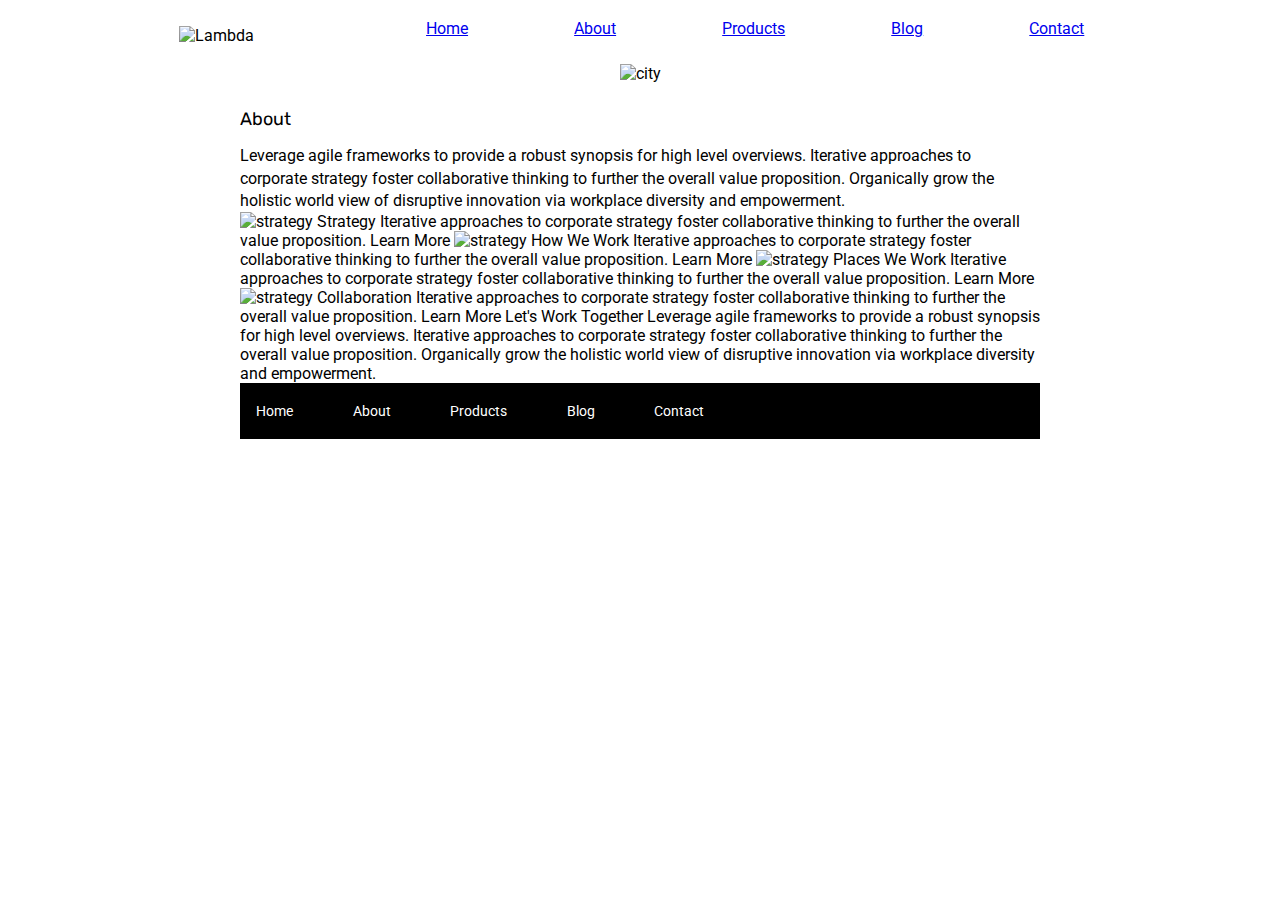
==== about.html @ ce18d3ca "added about-container class" ====
<!doctype html>

<html lang="en">
<head>
  <meta charset="utf-8">
  <meta name="viewport" content="width=device-width, initial-scale=1.0">
  <link href="https://fonts.googleapis.com/css?family=Roboto|Rubik" rel="stylesheet">
  <link rel="stylesheet" href="css/index.css">
  <title>Sprint Challenge - About</title>
</head>

<body>

<header>
<nav>
  <div class="navbar">
    <div id="logo">
      <img class="lambda" src="img/lambda-black.png" alt="Lambda">
    </div>
    <div class="links">
      <a href="index.html">Home</a>
      <a href="./about.html">About</a>
      <a href="#product">Products</a>
      <a href="#blog">Blog</a>
      <a href="#contact">Contact</a>
    </div>
  </div>
</nav>

<div class="banner">
  <img class="traffic" src="img/jumbo-about.png" alt="city">
</div>

</header>



    <div class="container about-page">
      <div class="about-container">
        <h2>About</h2>
        <p>Leverage agile frameworks to provide a robust synopsis for high level overviews. Iterative approaches to corporate
        strategy foster collaborative thinking to further the overall value proposition. Organically grow the holistic world
        view of disruptive innovation via workplace diversity and empowerment.</p>
      </div>
    

    


    <img src="img/about-plan.png" alt="strategy">
    
    Strategy
    
    Iterative approaches to corporate strategy foster collaborative thinking to further the overall value proposition.

    Learn More



    <img src="img/about-working.png" alt="strategy">
    
    How We Work
    
    Iterative approaches to corporate strategy foster collaborative thinking to further the overall value proposition.

    Learn More



    <img src="img/about-office.png" alt="strategy">
    
    Places We Work

    Iterative approaches to corporate strategy foster collaborative thinking to further the overall value proposition.

    Learn More

    <img src="img/about-meeting.png" alt="strategy">
    
    Collaboration
    
    Iterative approaches to corporate strategy foster collaborative thinking to further the overall value proposition.

    Learn More

    Let's Work Together

    Leverage agile frameworks to provide a robust synopsis for high level overviews. Iterative approaches to corporate strategy foster collaborative thinking to further the overall value proposition. Organically grow the holistic world view of disruptive innovation via workplace diversity and empowerment.
        
      <footer>
        <nav>
          <a href="index.html">Home</a>
          <a href="#">About</a>
          <a href="#">Products</a>
          <a href="#">Blog</a>
          <a href="#">Contact</a>
        </nav>
      </footer>
    </div><!-- container -->        
</body>
</html>
---- css/index.css ----
/* http://meyerweb.com/eric/tools/css/reset/ 
   v2.0 | 20110126
   License: none (public domain)
*/

html, body, div, span, applet, object, iframe,
h1, h2, h3, h4, h5, h6, p, blockquote, pre,
a, abbr, acronym, address, big, cite, code,
del, dfn, em, img, ins, kbd, q, s, samp,
small, strike, strong, sub, sup, tt, var,
b, u, i, center,
dl, dt, dd, ol, ul, li,
fieldset, form, label, legend,
table, caption, tbody, tfoot, thead, tr, th, td,
article, aside, canvas, details, embed, 
figure, figcaption, footer, header, hgroup, 
menu, nav, output, ruby, section, summary,
time, mark, audio, video {
	margin: 0;
	padding: 0;
	font-size: 100%;
	font: inherit;
	vertical-align: baseline;
}
/* HTML5 display-role reset for older browsers */
article, aside, details, figcaption, figure, 
footer, header, hgroup, menu, nav, section {
	display: block;
}

ol, ul {
	list-style: none;
}
blockquote, q {
	quotes: none;
}
blockquote:before, blockquote:after,
q:before, q:after {
	content: '';
	content: none;
}
table {
	border-collapse: collapse;
	border-spacing: 0;
}

* {
    box-sizing: border-box;
}
/* Lambda Logo */
#logo{
    display: flex;
    margin-left: 14%;
    padding-top: 2%;
}

/* image under logo and nav bar */
.banner{
    display: flex;
    justify-content: center;
    margin-top: 2%;
    padding-bottom: 2%;
}

.links{
    display: flex;
    margin-left: 25%;
    margin-right: 7%;
    margin-top: -2%;
    justify-content: space-evenly;
}


html, body {
    height: 100%;
    font-family: 'Roboto', sans-serif;
}

h1, h2, h3, h4, h5 {
    font-size: 18px;
    margin-bottom: 15px;
    font-family: 'Rubik', sans-serif;
}

p {
    line-height: 1.4;
}

.container {
    width: 800px;
    margin: 0 auto;
}

.top-content {
    display: flex;
    flex-wrap: wrap;
    justify-content: space-evenly;
    margin-bottom: 20px;
    border-bottom: 1px dashed black;
}

.top-content .text-container {
    width: 48%;
    padding: 0 1%;
    padding-bottom: 20px;  
}

.middle-content {
    margin-bottom: 20px;
    border-bottom: 1px dashed black;
}

.middle-content h2 {
    padding: 0 2%;
    margin-bottom: 0;
}

.middle-content .boxes {
    display: flex;
    flex-wrap: wrap;
    justify-content: space-evenly;
}

.middle-content .boxes .box {
    width: 12.5%;
    height: 100px;
    background: black;
    margin: 20px 2.5%;
    color: white;
    display: flex;
    align-items: center;
    justify-content: center;
}

.bottom-content {
    display: flex;
    margin: 0 2% 20px;
    justify-content: space-around;
}

.bottom-content .text-container {
    padding-right: 4%;
}

.bottom-content .text-container:last-child {
    padding-right: 0;
}

footer {
    width: 100%;
    background: black;
}

footer nav {
    width: 60%;
    display: flex;
    justify-content: space-between;
    align-items: center;
    padding: 20px 2%;
    font-size: 14px;
}

footer nav a {
    color: white;
    text-decoration: none;
}
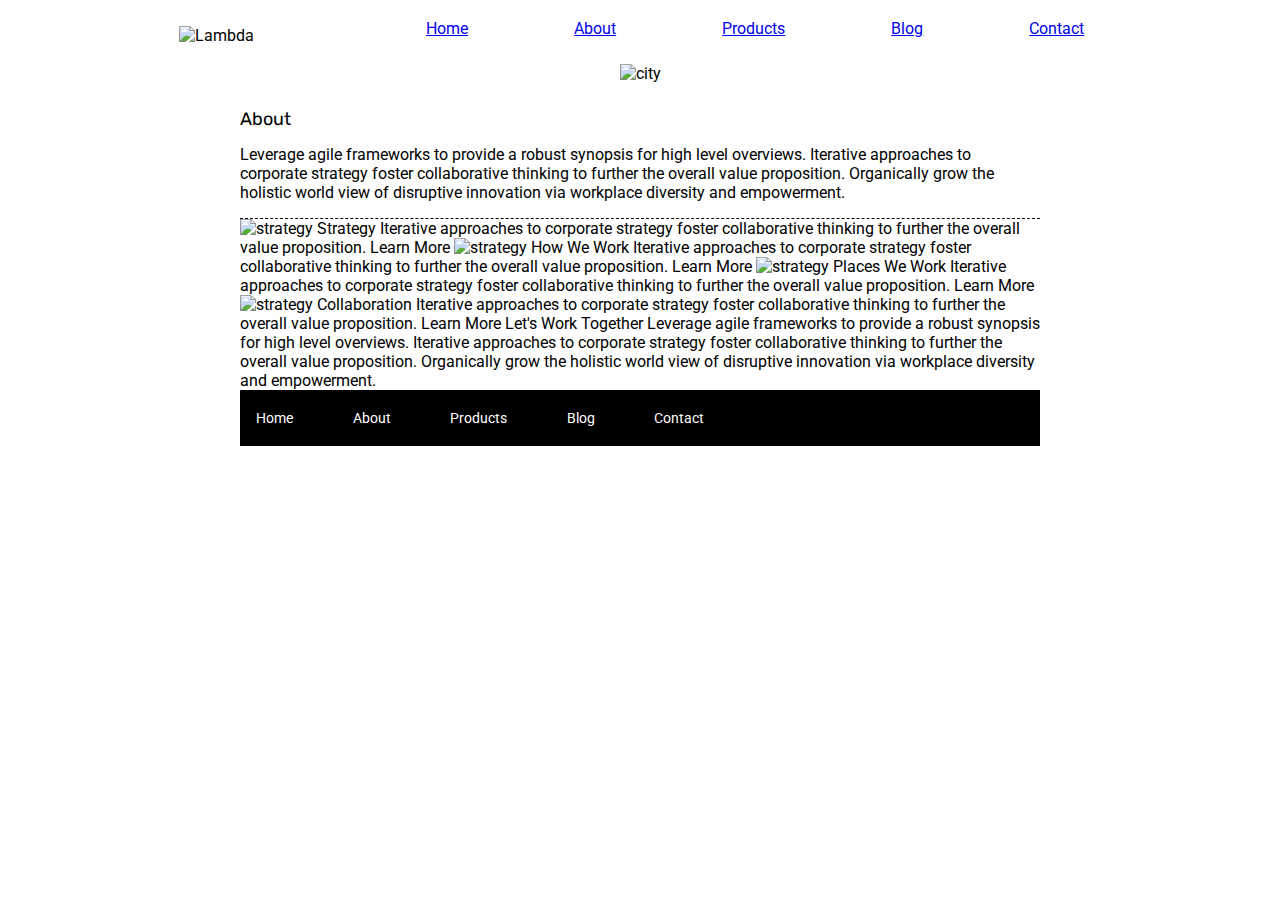
==== commit 7131d379: "added dash and h6" ====
--- a/about.html
+++ b/about.html
@@ -38,9 +38,9 @@
     <div class="container about-page">
       <div class="about-container">
         <h2>About</h2>
-        <p>Leverage agile frameworks to provide a robust synopsis for high level overviews. Iterative approaches to corporate
+        <h6>Leverage agile frameworks to provide a robust synopsis for high level overviews. Iterative approaches to corporate
         strategy foster collaborative thinking to further the overall value proposition. Organically grow the holistic world
-        view of disruptive innovation via workplace diversity and empowerment.</p>
+        view of disruptive innovation via workplace diversity and empowerment.</h6>
       </div>
     
 
--- a/css/index.css
+++ b/css/index.css
@@ -86,6 +86,11 @@
     line-height: 1.4;
 }
 
+h6 {
+ border-bottom: 1px dashed black;
+ padding-bottom: 1rem;
+}
+
 .container {
     width: 800px;
     margin: 0 auto;
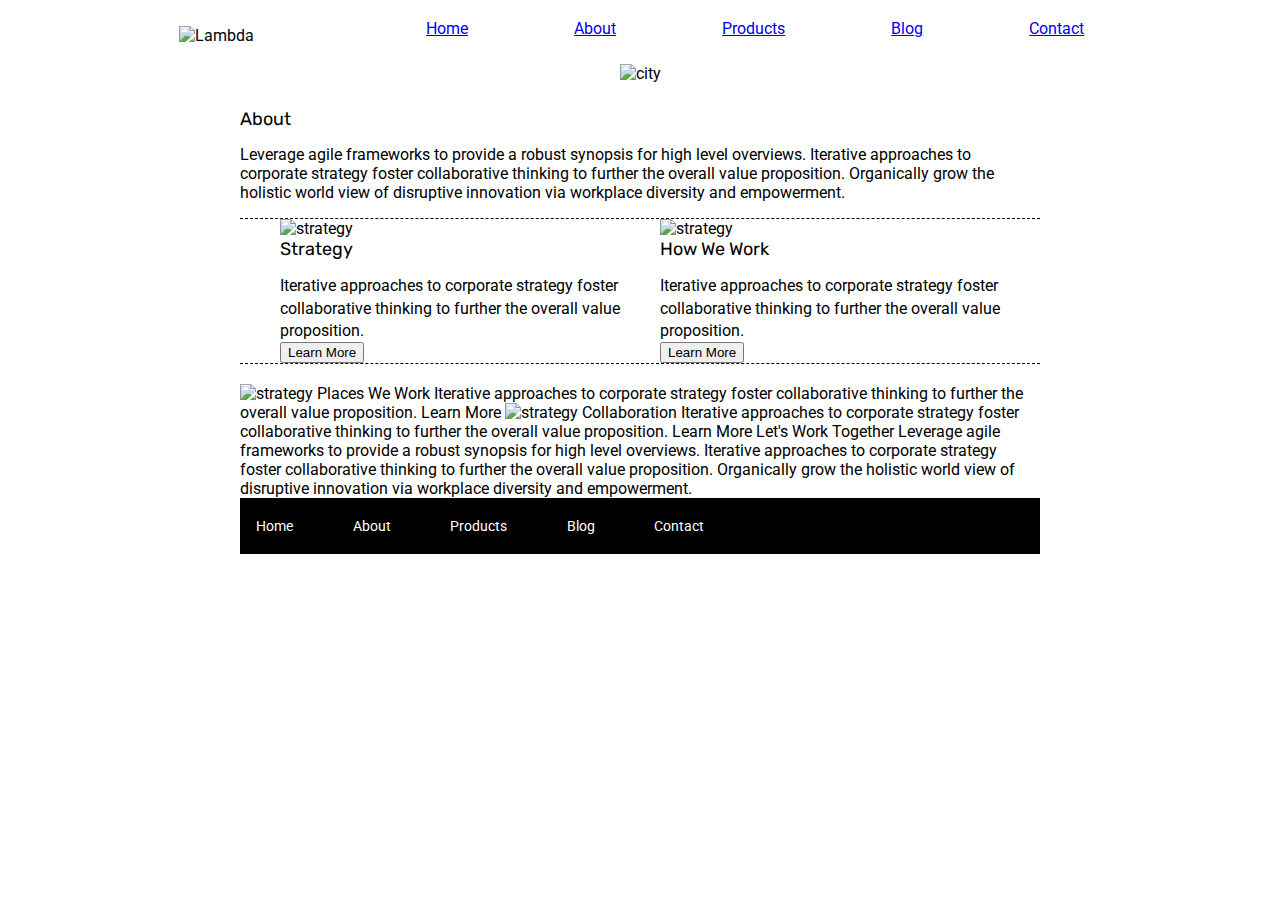
==== commit 47d8bd33: "added section in about" ====
--- a/about.html
+++ b/about.html
@@ -43,28 +43,28 @@
         view of disruptive innovation via workplace diversity and empowerment.</h6>
       </div>
     
+<!-- Top content -->
+  <section class="top-content">
+    <div class="about-left">
+      <img src="img/about-plan.png" alt="strategy">
+        <h2>Strategy</h2>
+          <p>Iterative approaches to corporate strategy foster<br>
+            collaborative thinking to further the overall value<br>proposition.</p>
+    
+            <button class="button1">Learn More</button>
+    </div>
 
+    <div class="about-right">
+      <img src="img/about-working.png" alt="strategy">
+        <h2>How We Work</h2>
+          <p>Iterative approaches to corporate strategy foster<br>
+            collaborative thinking to further the overall value<br> proposition.</p>
     
+           <button class="button2">Learn More</button>
+    </div>
+  </section>
 
-
-    <img src="img/about-plan.png" alt="strategy">
-    
-    Strategy
-    
-    Iterative approaches to corporate strategy foster collaborative thinking to further the overall value proposition.
-
-    Learn More
-
-
-
-    <img src="img/about-working.png" alt="strategy">
-    
-    How We Work
-    
-    Iterative approaches to corporate strategy foster collaborative thinking to further the overall value proposition.
-
-    Learn More
-
+  <!-- Bottom Content -->
 
 
     <img src="img/about-office.png" alt="strategy">
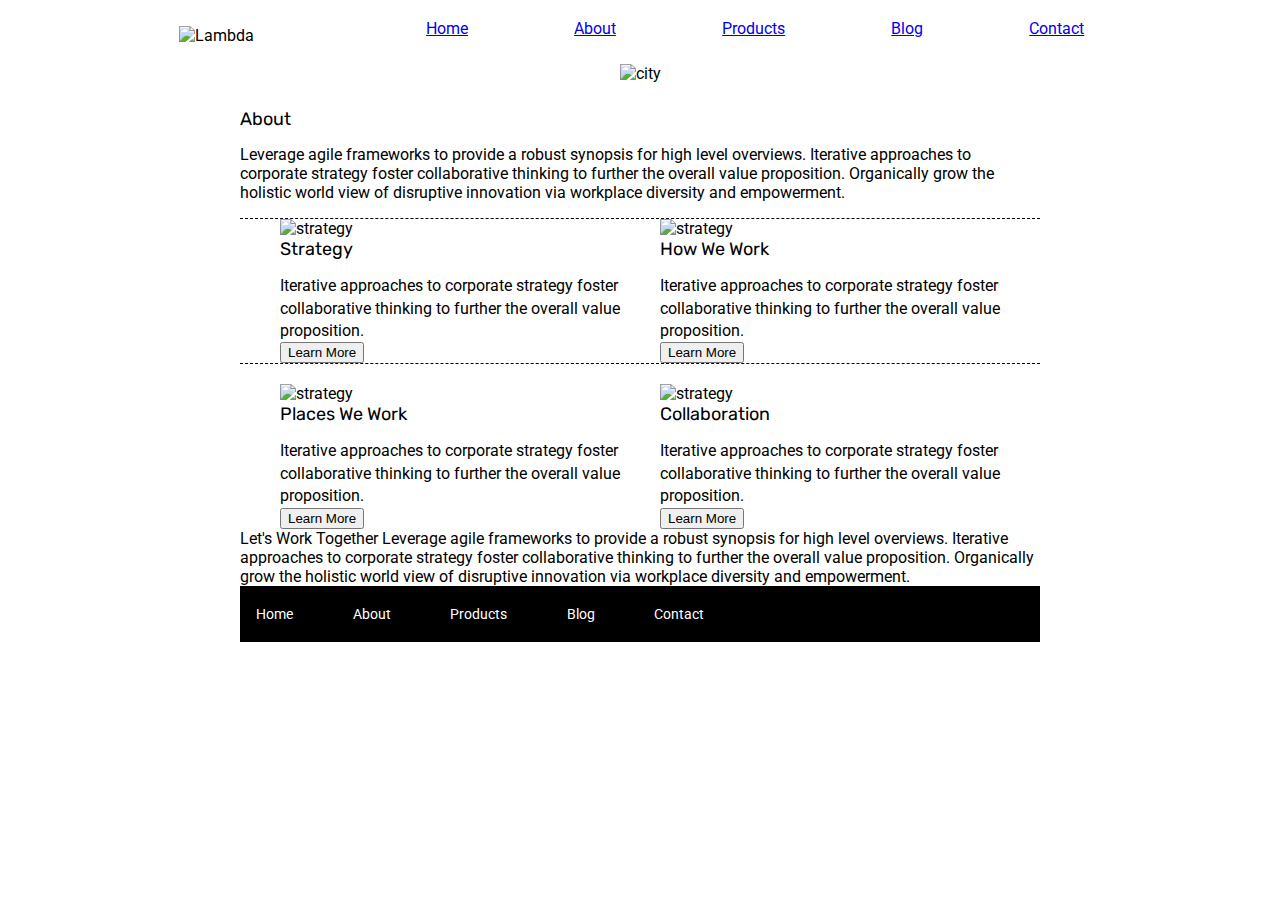
==== commit d7d601f8: "styled the bottom sections in about" ====
--- a/about.html
+++ b/about.html
@@ -53,7 +53,6 @@
     
             <button class="button1">Learn More</button>
     </div>
-
     <div class="about-right">
       <img src="img/about-working.png" alt="strategy">
         <h2>How We Work</h2>
@@ -66,22 +65,28 @@
 
   <!-- Bottom Content -->
 
+ <section class="bottom-about">
+  <div class="about-bottom-left">
+    <img src="img/about-office.png" alt="strategy">
+      <h2>Places We Work</h2>
+      <p>Iterative approaches to corporate strategy foster<br> 
+        collaborative thinking to further the overall value<br> proposition.</p>
 
-    <img src="img/about-office.png" alt="strategy">
-    
-    Places We Work
+    <button class="button3">Learn More</button>
 
-    Iterative approaches to corporate strategy foster collaborative thinking to further the overall value proposition.
+  </div>
 
-    Learn More
+    <div class="about-bottom-right">
+      <img src="img/about-meeting.png" alt="strategy">
+        <h2>Collaboration</h2>
+          <p>Iterative approaches to corporate strategy foster<br>
+          collaborative thinking to further the overall value<br> proposition.</p>
 
-    <img src="img/about-meeting.png" alt="strategy">
-    
-    Collaboration
-    
-    Iterative approaches to corporate strategy foster collaborative thinking to further the overall value proposition.
+          <button class="button4">Learn More</button>
 
-    Learn More
+    </div>
+  </section>  
+
 
     Let's Work Together
 
--- a/css/index.css
+++ b/css/index.css
@@ -168,4 +168,12 @@
 footer nav a {
     color: white;
     text-decoration: none;
+}
+
+/* about section - bottom */
+
+.bottom-about {
+    display: flex;
+    flex-wrap: wrap;
+    justify-content: space-evenly;
 }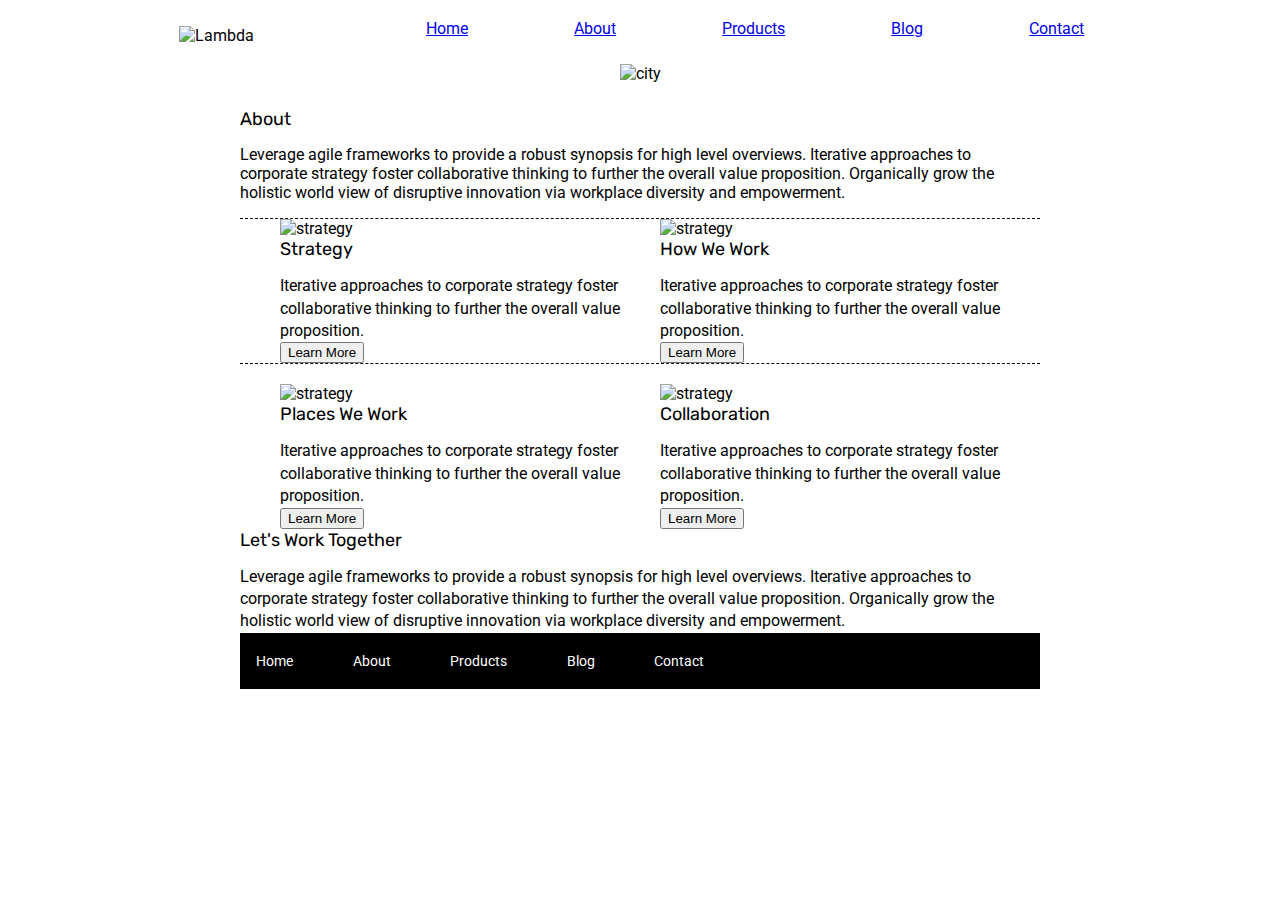
==== commit 55dd9e19: "made tedious changes" ====
--- a/about.html
+++ b/about.html
@@ -88,14 +88,19 @@
   </section>  
 
 
-    Let's Work Together
+    <h2>Let's Work Together</h2>
+      <p>Leverage agile frameworks to provide a robust
+         synopsis for high level overviews. Iterative approaches 
+         to corporate strategy foster collaborative thinking to 
+         further the overall value proposition. Organically grow the holistic world
+        view of disruptive innovation via workplace diversity and empowerment.</p>
 
-    Leverage agile frameworks to provide a robust synopsis for high level overviews. Iterative approaches to corporate strategy foster collaborative thinking to further the overall value proposition. Organically grow the holistic world view of disruptive innovation via workplace diversity and empowerment.
+    
         
       <footer>
         <nav>
           <a href="index.html">Home</a>
-          <a href="#">About</a>
+          <a href="./about.html">About</a>
           <a href="#">Products</a>
           <a href="#">Blog</a>
           <a href="#">Contact</a>
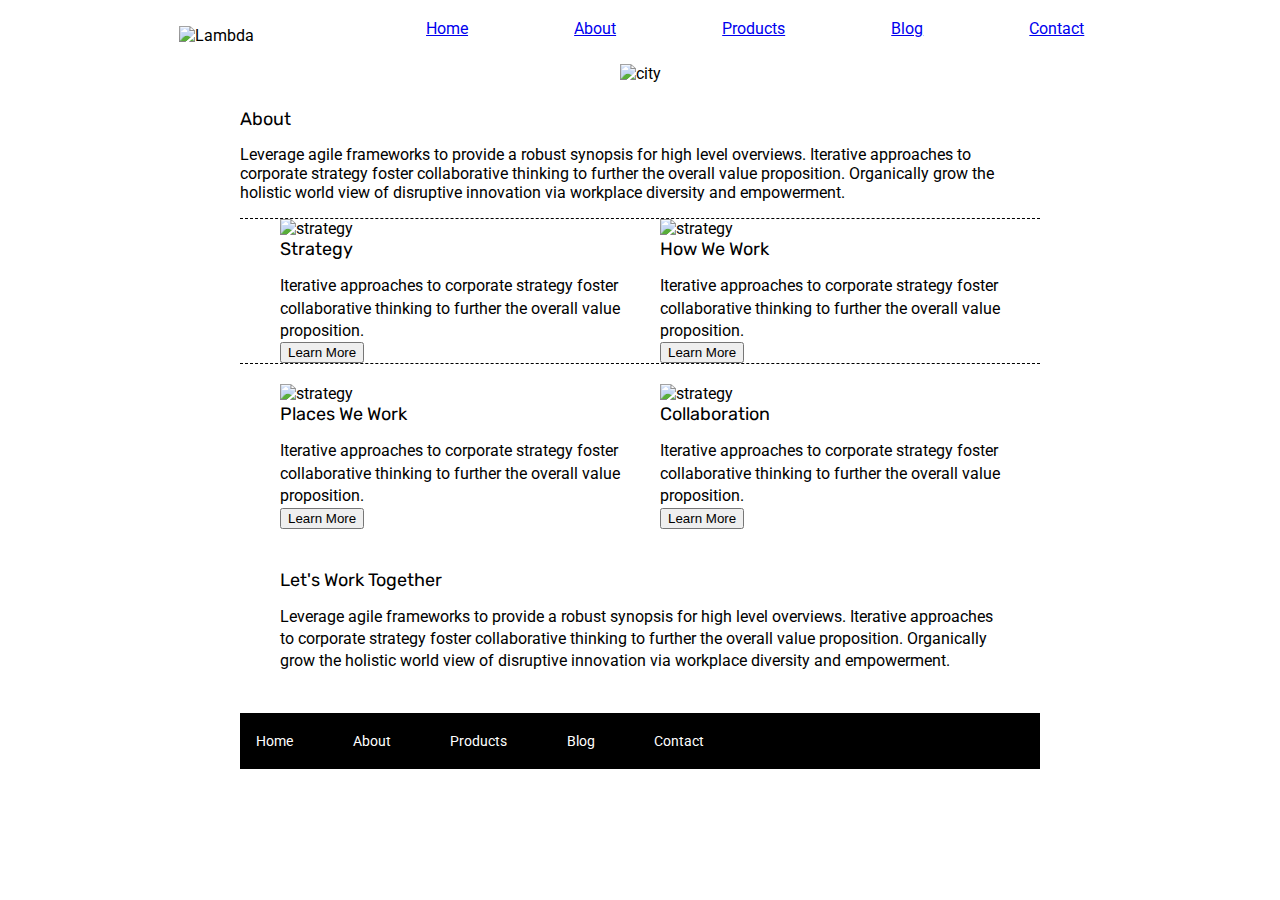
==== commit 17198d9e: "styled bottom paragraphy" ====
--- a/about.html
+++ b/about.html
@@ -87,14 +87,14 @@
     </div>
   </section>  
 
-
+  <div class="bottom-text">
     <h2>Let's Work Together</h2>
       <p>Leverage agile frameworks to provide a robust
          synopsis for high level overviews. Iterative approaches 
          to corporate strategy foster collaborative thinking to 
          further the overall value proposition. Organically grow the holistic world
         view of disruptive innovation via workplace diversity and empowerment.</p>
-
+  </div>
     
         
       <footer>
--- a/css/index.css
+++ b/css/index.css
@@ -176,4 +176,23 @@
     display: flex;
     flex-wrap: wrap;
     justify-content: space-evenly;
+}
+
+/* Top paragraph */
+.about-container {
+    margin: 0;
+    padding: 0;
+    font-size: 100%;
+    font: inherit;
+    vertical-align: baseline;
+}
+
+/* Bottom paragraph */
+
+.bottom-text {
+     margin: 0;
+    padding: 5%;
+    font-size: 100%;
+    font: inherit;
+    vertical-align: baseline;
 }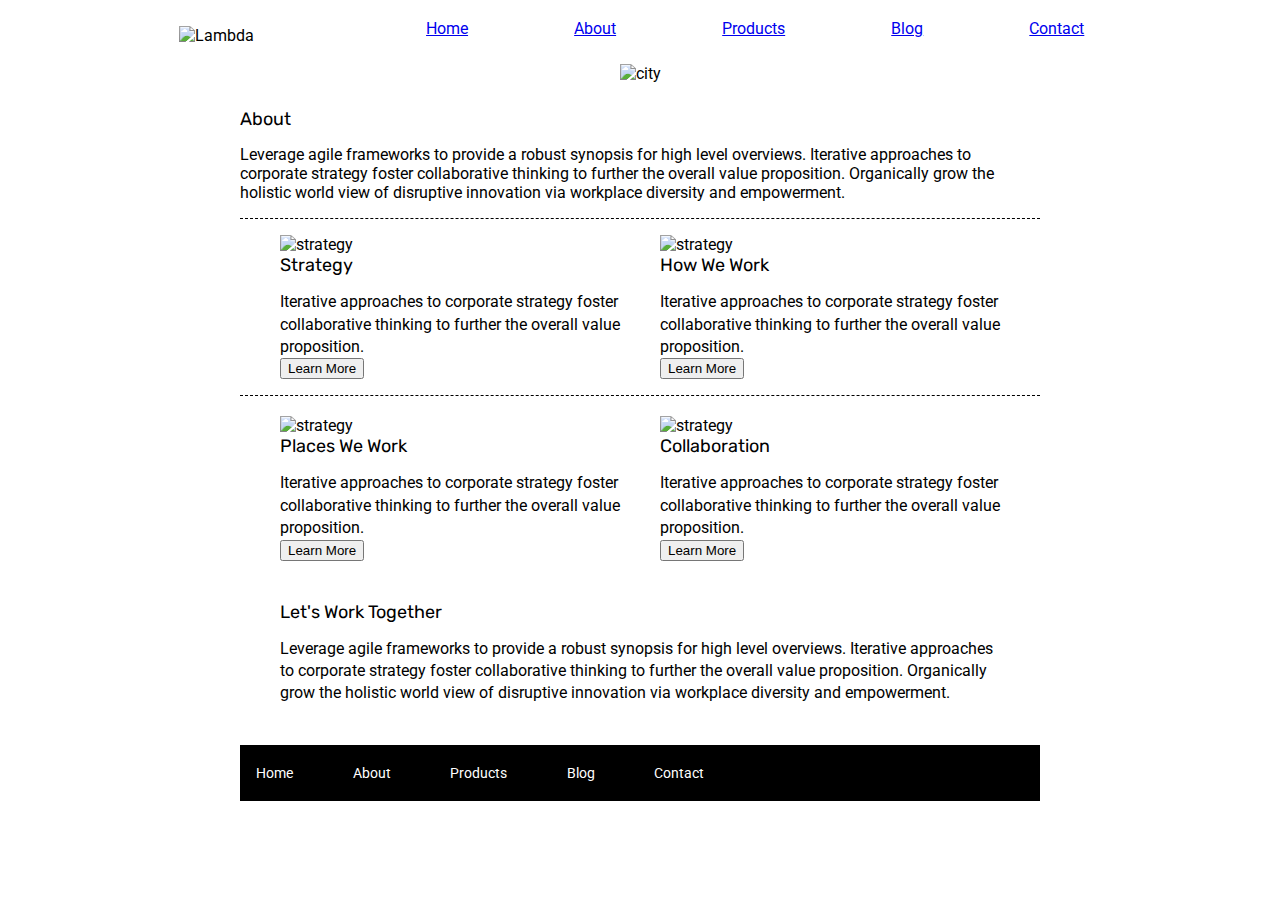
==== commit 927723f0: "added padding" ====
--- a/about.html
+++ b/about.html
@@ -44,7 +44,7 @@
       </div>
     
 <!-- Top content -->
-  <section class="top-content">
+  <section class="about-content">
     <div class="about-left">
       <img src="img/about-plan.png" alt="strategy">
         <h2>Strategy</h2>
--- a/css/index.css
+++ b/css/index.css
@@ -195,4 +195,15 @@
     font-size: 100%;
     font: inherit;
     vertical-align: baseline;
-}+}
+
+.about-content{
+    display: flex;
+    flex-wrap: wrap;
+    justify-content: space-evenly;
+    margin-bottom: 20px;
+    border-bottom: 1px dashed black;
+    padding-top: 2%;
+    padding-bottom: 2%;
+}
+
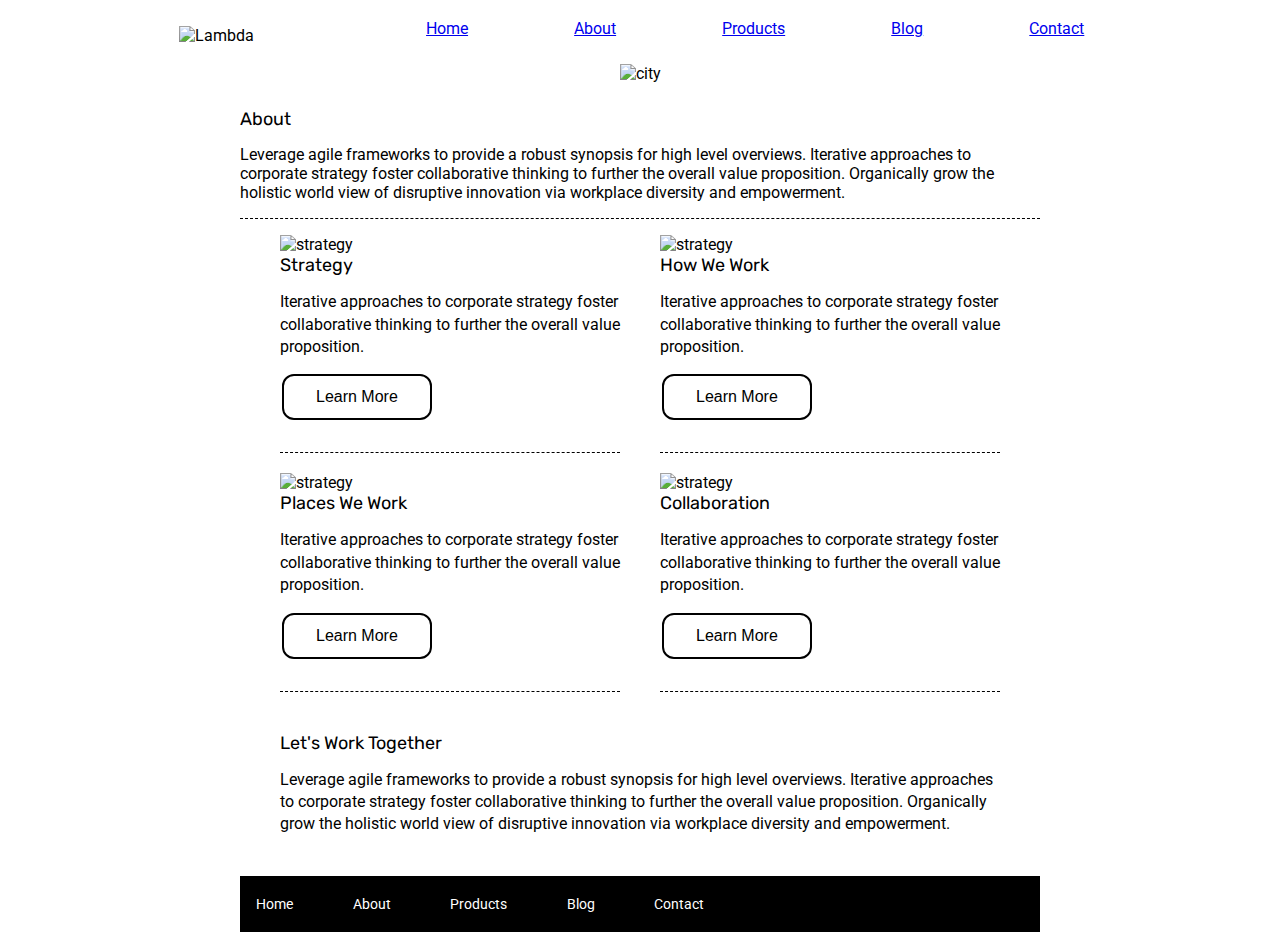
==== commit 02b77a6d: "made changes" ====
--- a/about.html
+++ b/about.html
@@ -1,111 +1,125 @@
-<!doctype html>
+<!DOCTYPE html>
 
 <html lang="en">
-<head>
-  <meta charset="utf-8">
-  <meta name="viewport" content="width=device-width, initial-scale=1.0">
-  <link href="https://fonts.googleapis.com/css?family=Roboto|Rubik" rel="stylesheet">
-  <link rel="stylesheet" href="css/index.css">
-  <title>Sprint Challenge - About</title>
-</head>
+	<head>
+		<meta charset="utf-8" />
+		<meta name="viewport" content="width=device-width, initial-scale=1.0" />
+		<link
+			href="https://fonts.googleapis.com/css?family=Roboto|Rubik"
+			rel="stylesheet"
+		/>
+		<link rel="stylesheet" href="css/index.css" />
+		<title>Sprint Challenge - About</title>
+	</head>
 
-<body>
+	<body>
+		<header>
+			<nav>
+				<div class="navbar">
+					<div id="logo">
+						<img class="lambda" src="img/lambda-black.png" alt="Lambda" />
+					</div>
+					<div class="links">
+						<a href="index.html">Home</a>
+						<a href="./about.html">About</a>
+						<a href="#product">Products</a>
+						<a href="#blog">Blog</a>
+						<a href="#contact">Contact</a>
+					</div>
+				</div>
+			</nav>
 
-<header>
-<nav>
-  <div class="navbar">
-    <div id="logo">
-      <img class="lambda" src="img/lambda-black.png" alt="Lambda">
-    </div>
-    <div class="links">
-      <a href="index.html">Home</a>
-      <a href="./about.html">About</a>
-      <a href="#product">Products</a>
-      <a href="#blog">Blog</a>
-      <a href="#contact">Contact</a>
-    </div>
-  </div>
-</nav>
+			<div class="banner">
+				<img class="traffic" src="img/jumbo-about.png" alt="city" />
+			</div>
+		</header>
 
-<div class="banner">
-  <img class="traffic" src="img/jumbo-about.png" alt="city">
-</div>
+		<div class="container about-page">
+			<div class="about-container">
+				<h2>About</h2>
+				<h6>
+					Leverage agile frameworks to provide a robust synopsis for high level
+					overviews. Iterative approaches to corporate strategy foster
+					collaborative thinking to further the overall value proposition.
+					Organically grow the holistic world view of disruptive innovation via
+					workplace diversity and empowerment.
+				</h6>
+			</div>
 
-</header>
+			<!-- Top content -->
+			<section class="about-content">
+				<div class="about-left">
+					<img src="img/about-plan.png" alt="strategy" />
+					<h2>Strategy</h2>
+					<p>
+						Iterative approaches to corporate strategy foster<br />
+						collaborative thinking to further the overall value<br />proposition.
+					</p>
 
+					<button class="button1">Learn More</button>
+				</div>
+				<div class="about-right">
+					<img src="img/about-working.png" alt="strategy" />
+					<h2>How We Work</h2>
+					<p>
+						Iterative approaches to corporate strategy foster<br />
+						collaborative thinking to further the overall value<br />
+						proposition.
+					</p>
 
+					<button class="button2">Learn More</button>
+				</div>
+			</section>
 
-    <div class="container about-page">
-      <div class="about-container">
-        <h2>About</h2>
-        <h6>Leverage agile frameworks to provide a robust synopsis for high level overviews. Iterative approaches to corporate
-        strategy foster collaborative thinking to further the overall value proposition. Organically grow the holistic world
-        view of disruptive innovation via workplace diversity and empowerment.</h6>
-      </div>
-    
-<!-- Top content -->
-  <section class="about-content">
-    <div class="about-left">
-      <img src="img/about-plan.png" alt="strategy">
-        <h2>Strategy</h2>
-          <p>Iterative approaches to corporate strategy foster<br>
-            collaborative thinking to further the overall value<br>proposition.</p>
-    
-            <button class="button1">Learn More</button>
-    </div>
-    <div class="about-right">
-      <img src="img/about-working.png" alt="strategy">
-        <h2>How We Work</h2>
-          <p>Iterative approaches to corporate strategy foster<br>
-            collaborative thinking to further the overall value<br> proposition.</p>
-    
-           <button class="button2">Learn More</button>
-    </div>
-  </section>
+			<!-- Bottom Content -->
 
-  <!-- Bottom Content -->
+			<section class="bottom-about">
+				<div class="about-bottom-left">
+					<img src="img/about-office.png" alt="strategy" />
+					<h2>Places We Work</h2>
+					<p>
+						Iterative approaches to corporate strategy foster<br />
+						collaborative thinking to further the overall value<br />
+						proposition.
+					</p>
 
- <section class="bottom-about">
-  <div class="about-bottom-left">
-    <img src="img/about-office.png" alt="strategy">
-      <h2>Places We Work</h2>
-      <p>Iterative approaches to corporate strategy foster<br> 
-        collaborative thinking to further the overall value<br> proposition.</p>
+					<button class="button3">Learn More</button>
+				</div>
 
-    <button class="button3">Learn More</button>
+				<div class="about-bottom-right">
+					<img src="img/about-meeting.png" alt="strategy" />
+					<h2>Collaboration</h2>
+					<p>
+						Iterative approaches to corporate strategy foster<br />
+						collaborative thinking to further the overall value<br />
+						proposition.
+					</p>
 
-  </div>
+					<button class="button4">Learn More</button>
+				</div>
+			</section>
 
-    <div class="about-bottom-right">
-      <img src="img/about-meeting.png" alt="strategy">
-        <h2>Collaboration</h2>
-          <p>Iterative approaches to corporate strategy foster<br>
-          collaborative thinking to further the overall value<br> proposition.</p>
+			<div class="bottom-text">
+				<h2>Let's Work Together</h2>
+				<p>
+					Leverage agile frameworks to provide a robust synopsis for high level
+					overviews. Iterative approaches to corporate strategy foster
+					collaborative thinking to further the overall value proposition.
+					Organically grow the holistic world view of disruptive innovation via
+					workplace diversity and empowerment.
+				</p>
+			</div>
 
-          <button class="button4">Learn More</button>
-
-    </div>
-  </section>  
-
-  <div class="bottom-text">
-    <h2>Let's Work Together</h2>
-      <p>Leverage agile frameworks to provide a robust
-         synopsis for high level overviews. Iterative approaches 
-         to corporate strategy foster collaborative thinking to 
-         further the overall value proposition. Organically grow the holistic world
-        view of disruptive innovation via workplace diversity and empowerment.</p>
-  </div>
-    
-        
-      <footer>
-        <nav>
-          <a href="index.html">Home</a>
-          <a href="./about.html">About</a>
-          <a href="#">Products</a>
-          <a href="#">Blog</a>
-          <a href="#">Contact</a>
-        </nav>
-      </footer>
-    </div><!-- container -->        
-</body>
-</html>+			<footer>
+				<nav>
+					<a href="index.html">Home</a>
+					<a href="./about.html">About</a>
+					<a href="#">Products</a>
+					<a href="#">Blog</a>
+					<a href="#">Contact</a>
+				</nav>
+			</footer>
+		</div>
+		<!-- container -->
+	</body>
+</html>
--- a/css/index.css
+++ b/css/index.css
@@ -44,166 +44,349 @@
 	border-spacing: 0;
 }
 
+
 * {
-    box-sizing: border-box;
+	box-sizing: border-box;
 }
 /* Lambda Logo */
-#logo{
-    display: flex;
-    margin-left: 14%;
-    padding-top: 2%;
+#logo {
+	display: flex;
+	margin-left: 14%;
+	padding-top: 2%;
 }
 
 /* image under logo and nav bar */
-.banner{
-    display: flex;
-    justify-content: center;
-    margin-top: 2%;
-    padding-bottom: 2%;
-}
-
-.links{
-    display: flex;
-    margin-left: 25%;
-    margin-right: 7%;
-    margin-top: -2%;
-    justify-content: space-evenly;
-}
-
-
-html, body {
-    height: 100%;
-    font-family: 'Roboto', sans-serif;
-}
-
-h1, h2, h3, h4, h5 {
-    font-size: 18px;
-    margin-bottom: 15px;
-    font-family: 'Rubik', sans-serif;
+.banner {
+	display: flex;
+	justify-content: center;
+	margin-top: 2%;
+	padding-bottom: 2%;
+}
+
+.links {
+	display: flex;
+	margin-left: 25%;
+	margin-right: 7%;
+	margin-top: -2%;
+	justify-content: space-evenly;
+}
+
+html,
+body {
+	height: 100%;
+	font-family: "Roboto", sans-serif;
+}
+
+h1,h2,h3,h4,h5 {
+	font-size: 18px;
+	margin-bottom: 15px;
+	font-family: "Rubik", sans-serif;
 }
 
 p {
-    line-height: 1.4;
+	line-height: 1.4;
 }
 
 h6 {
- border-bottom: 1px dashed black;
- padding-bottom: 1rem;
-}
-
+	border-bottom: 1px dashed black;
+	padding-bottom: 1rem;
+}
+/* homepage */
 .container {
-    width: 800px;
-    margin: 0 auto;
+	width: 800px;
+	margin: 0 auto;
 }
 
 .top-content {
-    display: flex;
-    flex-wrap: wrap;
-    justify-content: space-evenly;
-    margin-bottom: 20px;
-    border-bottom: 1px dashed black;
+	display: flex;
+	flex-wrap: wrap;
+	justify-content: space-evenly;
+	margin-bottom: 20px;
+	border-bottom: 1px dashed black;
 }
 
 .top-content .text-container {
-    width: 48%;
-    padding: 0 1%;
-    padding-bottom: 20px;  
+	width: 48%;
+	padding: 0 1%;
+	padding-bottom: 20px;
 }
 
 .middle-content {
-    margin-bottom: 20px;
-    border-bottom: 1px dashed black;
+	margin-bottom: 20%;
+	border-bottom: 1px dashed black;
+	flex-direction: rows;
+	justify-content: space-around;
 }
 
 .middle-content h2 {
-    padding: 0 2%;
-    margin-bottom: 0;
+	padding: 3% 2%;
+	margin-bottom: 0;
+	flex-direction: rows;
+	justify-content: space-around;
 }
 
 .middle-content .boxes {
-    display: flex;
-    flex-wrap: wrap;
-    justify-content: space-evenly;
-}
-
-.middle-content .boxes .box {
+	
+	display: flex;
+	flex-direction: rows;
+	justify-content: space-around;
+	flex-wrap: wrap;
+     width:-500px;
+    height:-100px;
+    margin: 5px
+    
+}
+
+.boxes {
+	text-align: center;
+	text-emphasis-position: 20px;
+    color: white;
+    padding-right: -9rem;
+    width:-500px;
+    height:-100px;
+    margin: 5px
+    
+
+
+    
+}
+
+
+
+/*.middle-content .boxes .box{
     width: 12.5%;
     height: 100px;
-    background: black;
     margin: 20px 2.5%;
     color: white;
     display: flex;
     align-items: center;
     justify-content: center;
+}  */
+
+/* Coloring the boxes */
+
+.box1 {
+	box-sizing: border-box;
+	width: 12.5%;
+	height: 100px;
+	background: teal;
+    padding: 4%;
+}
+
+.box2 {
+	box-sizing: border-box;
+	width: 12.5%;
+	height: 100px;
+	background: gold;
+    padding: 4%;
+}
+
+.box3 {
+	box-sizing: border-box;
+	width: 12.5%;
+	height: 100px;
+	background: cadetblue;
+    padding: 4%;
+}
+
+.box4 {
+	box-sizing: border-box;
+	width: 12.5%;
+	height: 100px;
+	background: coral;
+    padding: 4%;
+}
+
+.box5 {
+	box-sizing: border-box;
+	width: 12.5%;
+	height: 100px;
+	background: crimson;
+    padding: 4%;
+}
+
+.box6 {
+	box-sizing: border-box;
+	width: 12.5%;
+	height: 100px;
+	background: forestgreen;
+    padding: 4%;
+}
+
+.box7 {
+	box-sizing: border-box;
+	width: 12.5%;
+	height: 100px;
+	background: darkorchid;
+    padding: 4%;
+}
+
+.box8 {
+	box-sizing: border-box;
+	width: 12.5%;
+	height: 100px;
+	background: hotpink;
+    padding: 4%;
+}
+
+.box9 {
+	box-sizing: border-box;
+	width: 12.5%;
+	height: 100px;
+	background: indigo;
+    padding: 4%;
+}
+
+.box10 {
+	box-sizing: border-box;
+	width: 12.5%;
+	height: 100px;
+	background: dodgerblue;
+    padding: 4%;
 }
 
 .bottom-content {
-    display: flex;
-    margin: 0 2% 20px;
-    justify-content: space-around;
+	display: flex;
+	margin-bottom: 20vh;
+	justify-content: space-around;
 }
 
 .bottom-content .text-container {
-    padding-right: 4%;
+	padding-right: 4%;
 }
 
 .bottom-content .text-container:last-child {
-    padding-right: 0;
+	padding-right: 0;
+
+    /* Footer Section */
 }
 
 footer {
-    width: 100%;
-    background: black;
+	width: 100%;
+	background: black;
 }
 
 footer nav {
-    width: 60%;
-    display: flex;
-    justify-content: space-between;
-    align-items: center;
-    padding: 20px 2%;
-    font-size: 14px;
+	width: 60%;
+	display: flex;
+	justify-content: space-between;
+	align-items: center;
+	padding: 20px 2%;
+	font-size: 14px;
 }
 
 footer nav a {
-    color: white;
-    text-decoration: none;
-}
+	color: white;
+	text-decoration: none;
+}
+
+
 
 /* about section - bottom */
 
 .bottom-about {
-    display: flex;
-    flex-wrap: wrap;
-    justify-content: space-evenly;
+	display: flex;
+	flex-wrap: wrap;
+	justify-content: space-evenly;
 }
 
 /* Top paragraph */
 .about-container {
-    margin: 0;
-    padding: 0;
-    font-size: 100%;
-    font: inherit;
-    vertical-align: baseline;
+	margin: 0;
+	padding: 0;
+	font-size: 100%;
+	font: inherit;
+	vertical-align: baseline;
 }
 
 /* Bottom paragraph */
 
 .bottom-text {
-     margin: 0;
-    padding: 5%;
-    font-size: 100%;
-    font: inherit;
-    vertical-align: baseline;
-}
-
-.about-content{
-    display: flex;
-    flex-wrap: wrap;
-    justify-content: space-evenly;
-    margin-bottom: 20px;
-    border-bottom: 1px dashed black;
-    padding-top: 2%;
-    padding-bottom: 2%;
-}
-
+	margin: 0;
+	padding: 5%;
+	font-size: 100%;
+	font: inherit;
+	vertical-align: baseline;
+}
+
+.about-content {
+	display: flex;
+	flex-wrap: wrap;
+	justify-content: space-evenly;
+	margin-bottom: 20px;
+	padding-top: 2%;
+}
+
+/* border */
+.about-left {
+	border-bottom: 1px dashed black;
+	padding-bottom: 2%;
+}
+
+.about-right {
+	border-bottom: 1px dashed black;
+	padding-bottom: 2%;
+}
+
+.about-bottom-left {
+	border-bottom: 1px dashed black;
+	padding-bottom: 2%;
+}
+
+.about-bottom-right {
+	border-bottom: 1px dashed black;
+	padding-bottom: 2%;
+}
+
+/* buttons on about page */
+.button1 {
+	background-color: white;
+	color: black;
+	border: 2px solid black;
+	border-radius: 12px;
+	padding: 12px 32px;
+	text-align: center;
+	text-decoration: none;
+	display: inline-block;
+	font-size: 16px;
+	margin: 16px 2px;
+}
+
+.button2 {
+	background-color: white;
+	color: black;
+	border: 2px solid black;
+	border-radius: 12px;
+	padding: 12px 32px;
+	text-align: center;
+	text-decoration: none;
+	display: inline-block;
+	font-size: 16px;
+	margin: 16px 2px;
+}
+
+.button3 {
+	background-color: white;
+	color: black;
+	border: 2px solid black;
+	border-radius: 12px;
+	padding: 12px 32px;
+	text-align: center;
+	text-decoration: none;
+	display: inline-block;
+	font-size: 16px;
+	margin: 16px 2px;
+}
+
+.button4 {
+	background-color: white;
+	color: black;
+	border: 2px solid black;
+	border-radius: 12px;
+	padding: 12px 32px;
+	text-align: center;
+	text-decoration: none;
+	display: inline-block;
+	font-size: 16px;
+	margin: 16px 2px;
+}
